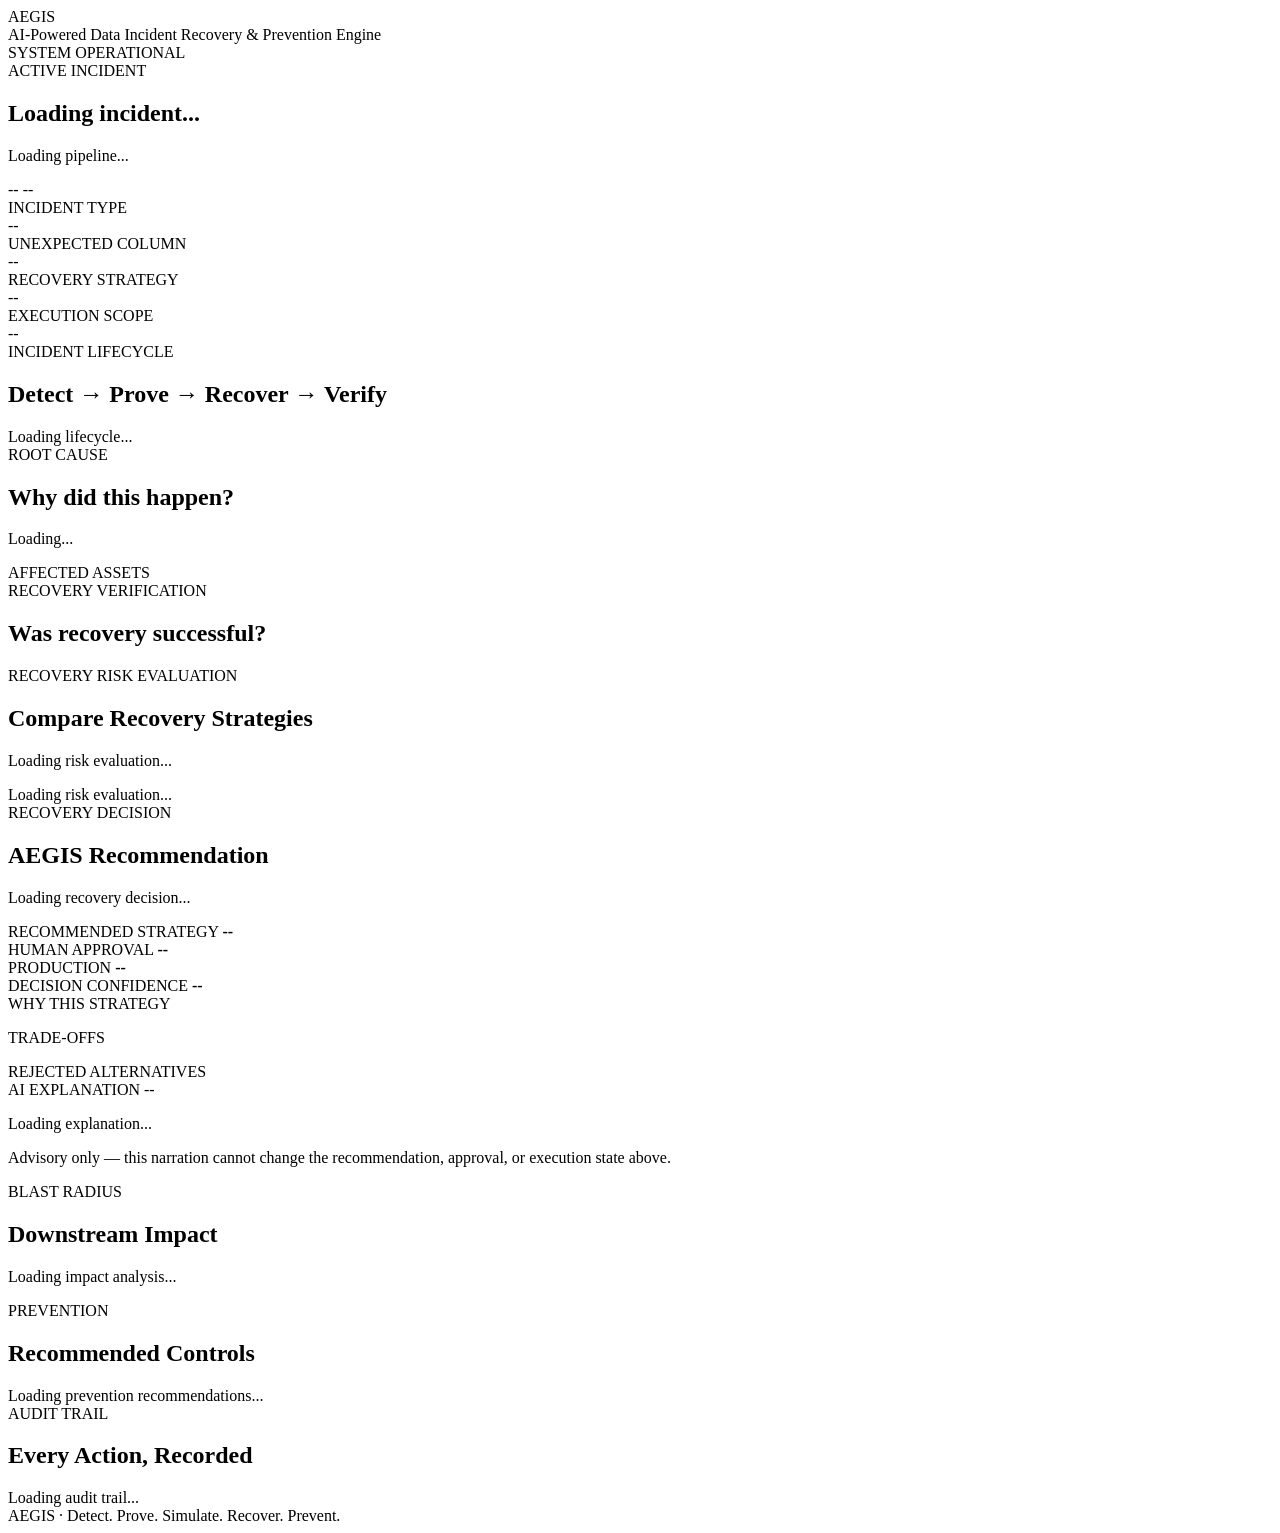
==== ui/static/index.html @ 91c4d165 "feat: initial AEGIS incident recovery engine" ====
﻿<!DOCTYPE html>
<html lang="en">
<head>
    <meta charset="UTF-8">
    <meta name="viewport" content="width=device-width, initial-scale=1.0">
    <title>AEGIS | Data Incident Recovery</title>
    <link rel="stylesheet" href="/static/styles.css">
</head>

<body>
    <header class="topbar">
        <div>
            <div class="brand">AEGIS</div>
            <div class="tagline">AI-Powered Data Incident Recovery &amp; Prevention Engine</div>
        </div>

        <div class="system-status">
            <span class="status-dot"></span>
            SYSTEM OPERATIONAL
        </div>
    </header>

    <main class="container">

        <section class="hero">
            <div>
                <div class="eyebrow">ACTIVE INCIDENT</div>
                <h1 id="incident-id">Loading incident...</h1>
                <p id="pipeline-name">Loading pipeline...</p>
            </div>

            <div class="hero-status">
                <span id="severity" class="badge severity">--</span>
                <span id="status" class="badge resolved">--</span>
            </div>
        </section>

        <section class="summary-grid">

            <div class="card">
                <div class="card-label">INCIDENT TYPE</div>
                <div id="error-type" class="card-value">--</div>
            </div>

            <div class="card">
                <div class="card-label">UNEXPECTED COLUMN</div>
                <div id="unexpected-column" class="card-value accent">--</div>
            </div>

            <div class="card">
                <div class="card-label">RECOVERY STRATEGY</div>
                <div id="strategy" class="card-value">--</div>
            </div>

            <div class="card">
                <div class="card-label">EXECUTION SCOPE</div>
                <div id="execution-scope" class="card-value">--</div>
            </div>

        </section>

        <section class="panel">
            <div class="panel-header">
                <div>
                    <div class="eyebrow">INCIDENT LIFECYCLE</div>
                    <h2>Detect → Prove → Recover → Verify</h2>
                </div>
            </div>

            <div id="timeline" class="timeline">
                <div class="loading">Loading lifecycle...</div>
            </div>
        </section>

        <section class="two-column">

            <div class="panel">
                <div class="eyebrow">ROOT CAUSE</div>
                <h2>Why did this happen?</h2>
                <p id="root-cause" class="body-text">Loading...</p>

                <div class="asset-section">
                    <div class="card-label">AFFECTED ASSETS</div>
                    <div id="affected-assets" class="asset-list"></div>
                </div>
            </div>

            <div class="panel">
                <div class="eyebrow">RECOVERY VERIFICATION</div>
                <h2>Was recovery successful?</h2>

                <div id="verification" class="verification-grid"></div>
            </div>

        </section>

              <section class="panel risk-panel">
            <div class="eyebrow">RECOVERY RISK EVALUATION</div>
            <div class="risk-header">
                <div>
                    <h2>Compare Recovery Strategies</h2>
                    <p id="risk-summary" class="body-text">
                        Loading risk evaluation...
                    </p>
                </div>
            </div>

            <div id="risk-evaluations" class="risk-grid">
                <div class="loading">Loading risk evaluation...</div>
            </div>
        </section>

        <section class="panel strategy-panel">
            <div class="eyebrow">RECOVERY DECISION</div>
            <h2>AEGIS Recommendation</h2>
            <p id="decision-summary" class="body-text">Loading recovery decision...</p>

            <div class="decision-grid">
                <div>
                    <span class="card-label">RECOMMENDED STRATEGY</span>
                    <strong id="decision-strategy">--</strong>
                </div>

                <div>
                    <span class="card-label">HUMAN APPROVAL</span>
                    <strong id="decision-approval" class="success">--</strong>
                </div>

                <div>
                    <span class="card-label">PRODUCTION</span>
                    <strong id="production-modified">--</strong>
                </div>

                <div>
                    <span class="card-label">DECISION CONFIDENCE</span>
                    <strong id="decision-confidence">--</strong>
                </div>
            </div>

            <div class="decision-detail">
                <div>
                    <span class="card-label">WHY THIS STRATEGY</span>
                    <ul id="decision-factors" class="reason-list"></ul>
                </div>

                <div>
                    <span class="card-label">TRADE-OFFS</span>
                    <ul id="decision-tradeoffs" class="reason-list"></ul>
                </div>
            </div>

            <div class="asset-section">
                <span class="card-label">REJECTED ALTERNATIVES</span>
                <div id="decision-rejected" class="rejected-grid"></div>
            </div>

            <div class="asset-section explanation-box">
                <span class="card-label">
                    AI EXPLANATION
                    <span id="explanation-source" class="source-badge">--</span>
                </span>
                <p id="explanation-narrative" class="body-text">Loading explanation...</p>
                <p class="explanation-disclaimer">
                    Advisory only — this narration cannot change the recommendation,
                    approval, or execution state above.
                </p>
            </div>
        </section>

        <section class="two-column">
            <div class="panel">
                <div class="eyebrow">BLAST RADIUS</div>
                <h2>Downstream Impact</h2>
                <p id="blast-radius-summary" class="body-text">Loading impact analysis...</p>
                <div id="blast-radius-assets" class="asset-list"></div>
            </div>

            <div class="panel">
                <div class="eyebrow">PREVENTION</div>
                <h2>Recommended Controls</h2>
                <div id="prevention-controls" class="prevention-list">
                    <div class="loading">Loading prevention recommendations...</div>
                </div>
            </div>
        </section>

        <section class="panel">
            <div class="eyebrow">AUDIT TRAIL</div>
            <h2>Every Action, Recorded</h2>
            <div id="audit-timeline" class="timeline audit-timeline">
                <div class="loading">Loading audit trail...</div>
            </div>
        </section>

    </main>

    <footer>
        AEGIS · Detect. Prove. Simulate. Recover. Prevent.
    </footer>

    <script src="/static/app.js"></script>
</body>
</html>
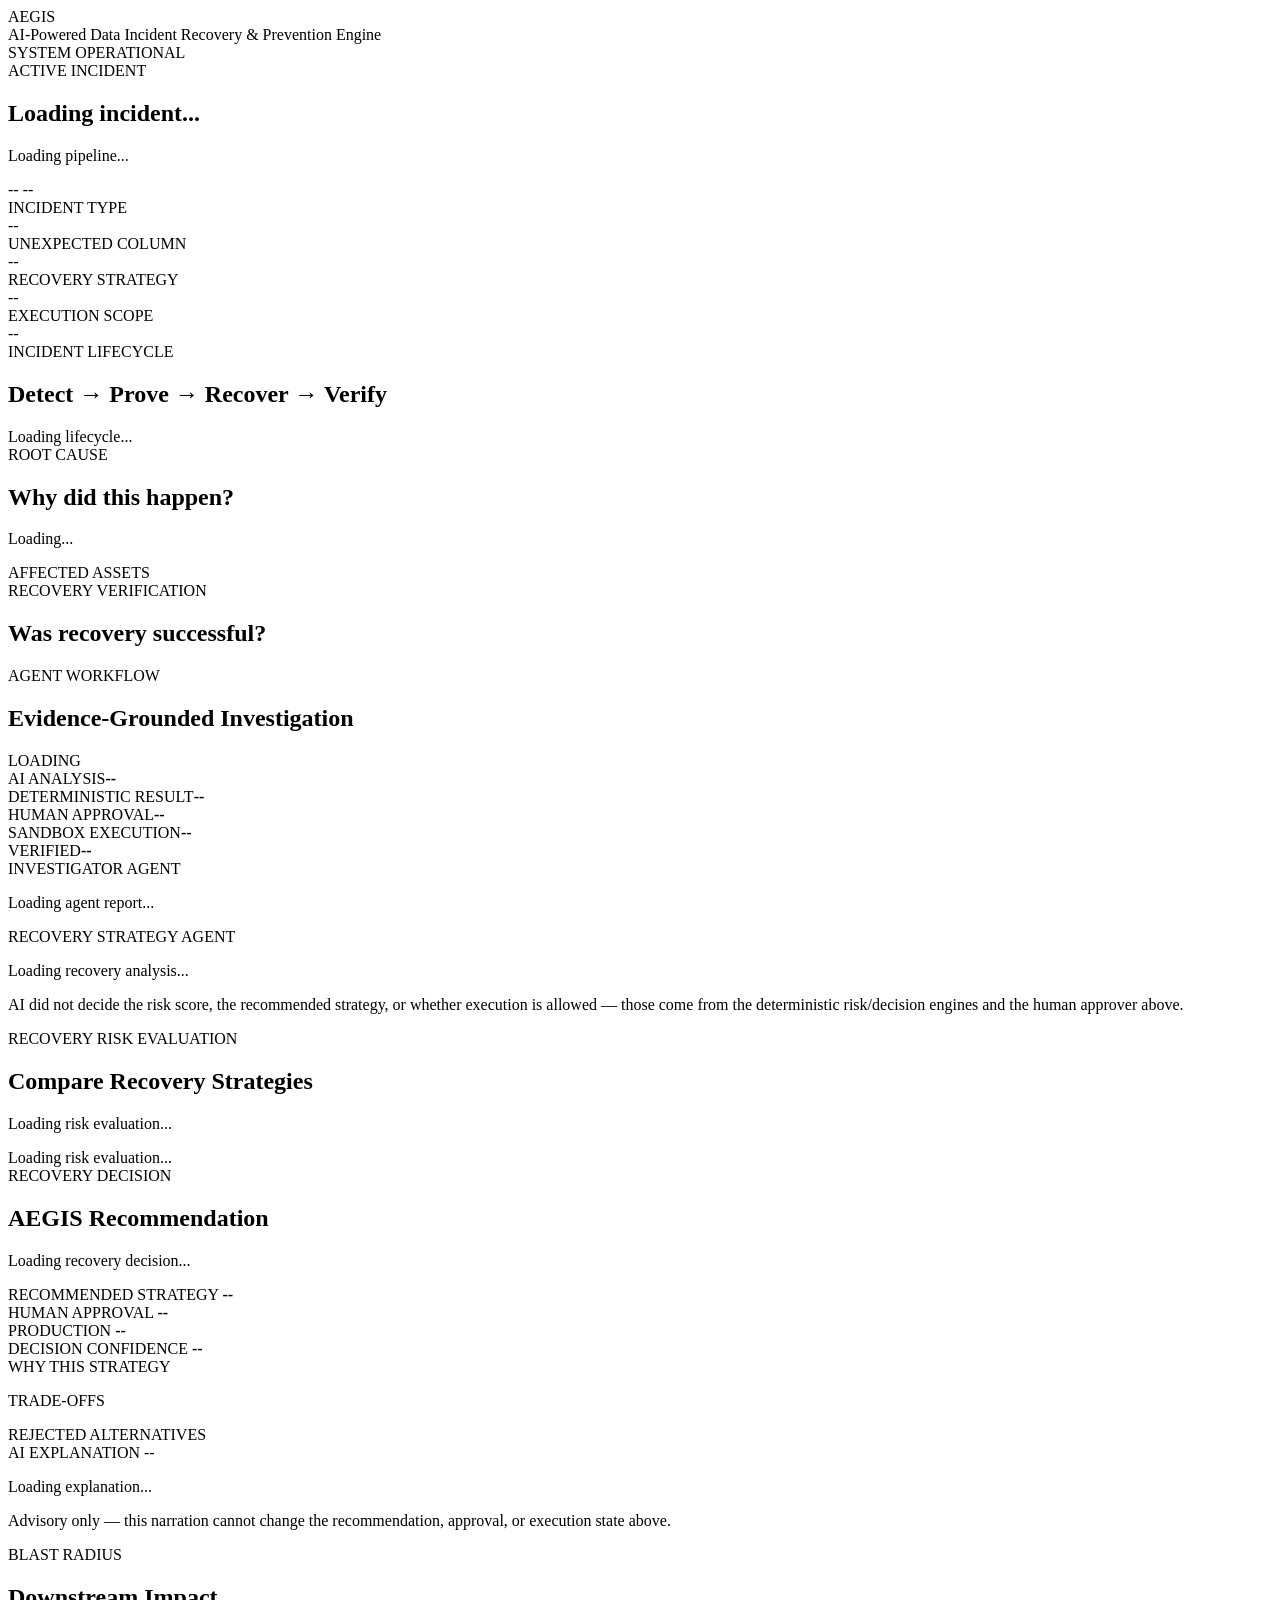
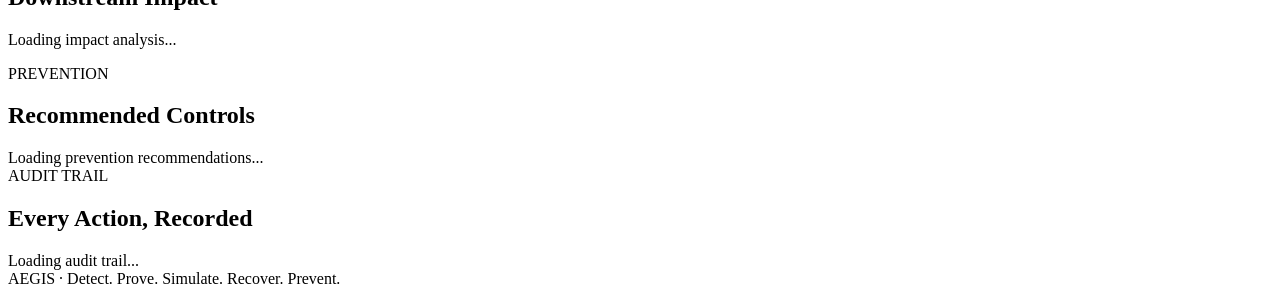
==== commit 0e3786b4: "Add multi-agent architecture (investigator/orchestrator/prevention/recovery-strategy agents) and pre" ====
--- a/ui/static/index.html
+++ b/ui/static/index.html
@@ -94,7 +94,44 @@
 
         </section>
 
-              <section class="panel risk-panel">
+        <section class="panel agent-panel">
+            <div class="panel-header agent-header">
+                <div>
+                    <div class="eyebrow">AGENT WORKFLOW</div>
+                    <h2>Evidence-Grounded Investigation</h2>
+                </div>
+                <span id="agent-workflow-status" class="source-badge">LOADING</span>
+            </div>
+
+            <div class="agent-boundary">
+                <div><span>AI ANALYSIS</span><strong id="agent-provider">--</strong></div>
+                <div><span>DETERMINISTIC RESULT</span><strong id="agent-decision-state">--</strong></div>
+                <div><span>HUMAN APPROVAL</span><strong id="agent-approval-state">--</strong></div>
+                <div><span>SANDBOX EXECUTION</span><strong id="agent-execution-state">--</strong></div>
+                <div><span>VERIFIED</span><strong id="agent-verification-state">--</strong></div>
+            </div>
+
+            <div class="agent-analysis-grid">
+                <div>
+                    <span class="card-label">INVESTIGATOR AGENT</span>
+                    <p id="agent-investigation-summary" class="body-text">Loading agent report...</p>
+                    <div id="agent-evidence" class="asset-list"></div>
+                </div>
+                <div>
+                    <span class="card-label">RECOVERY STRATEGY AGENT</span>
+                    <p id="agent-recovery-summary" class="body-text">Loading recovery analysis...</p>
+                    <p id="agent-next-action" class="agent-next-action"></p>
+                </div>
+            </div>
+
+            <p class="agent-disclaimer">
+                AI did not decide the risk score, the recommended strategy, or whether execution is
+                allowed — those come from the deterministic risk/decision engines and the human
+                approver above.
+            </p>
+        </section>
+
+        <section class="panel risk-panel">
             <div class="eyebrow">RECOVERY RISK EVALUATION</div>
             <div class="risk-header">
                 <div>
